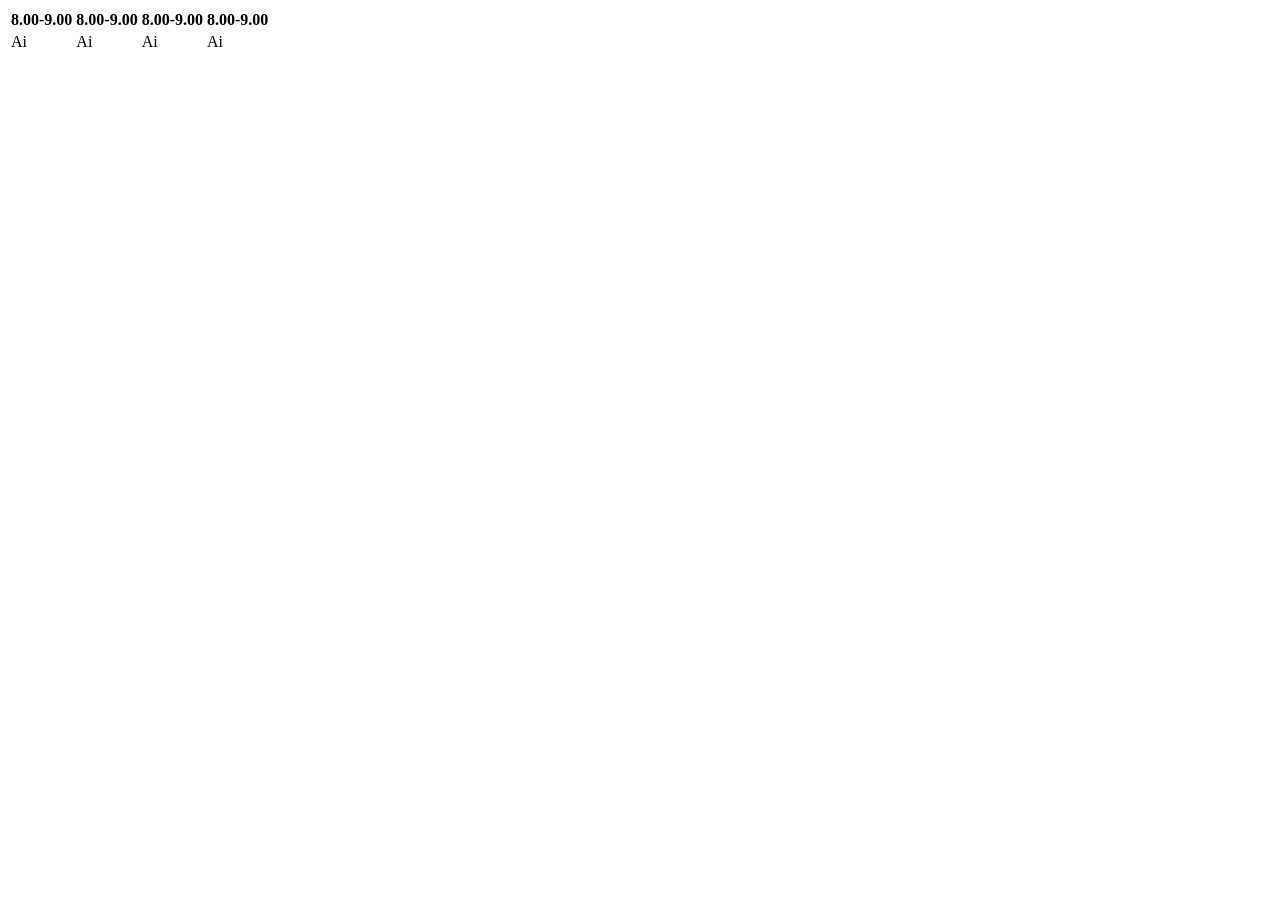
==== index1.html @ e089b767 "wt lab 1st day" ====
<!DOCTYPE html>
<html lang="en">
<head>
    <meta charset="UTF-8">
    <meta name="viewport" content="width=device-width, initial-scale=1.0">
    <title>class time table</title>
</head>
<body>
    <table >
        <tr>
            <th>8.00-9.00</th>
            <th>8.00-9.00</th>
            <th>8.00-9.00</th>
            <th>8.00-9.00</th>
        </tr>
        <tr>
            <td>Ai</td>
            <td>Ai</td>
            <td>Ai</td>
            <td>Ai</td>
        </tr>
    </table>
    
</body>
</html>
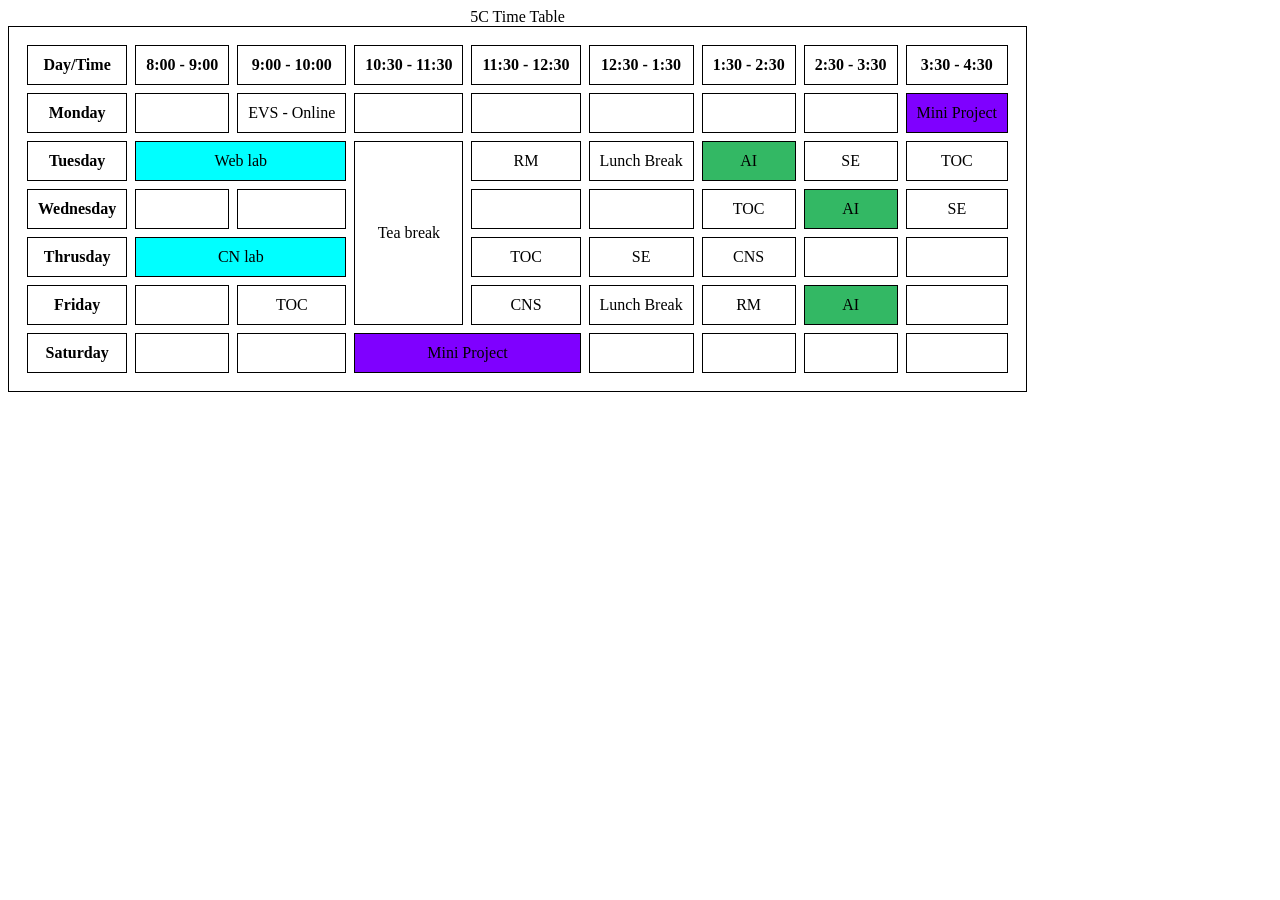
==== commit af6190e7: "web technology 3 and 4" ====
--- a/index1.html
+++ b/index1.html
@@ -3,23 +3,97 @@
 <head>
     <meta charset="UTF-8">
     <meta name="viewport" content="width=device-width, initial-scale=1.0">
-    <title>class time table</title>
+    <title>5 Sem time Table</title>
+    <style>
+        table, th, td{
+            border: 1px solid black;
+            border-spacing: 8px;
+            padding: 10px
+        }
+        td, th{
+            text-align: center ;
+        }
+        /* td{
+            font-size: 50px;
+        } */
+    </style>
 </head>
 <body>
-    <table >
+    <table>
+        <caption>
+            5C                 Time Table
+        </caption>
         <tr>
-            <th>8.00-9.00</th>
-            <th>8.00-9.00</th>
-            <th>8.00-9.00</th>
-            <th>8.00-9.00</th>
+            <th>Day/Time</th>
+            <th>8:00 - 9:00</th>
+            <th>9:00 - 10:00</th>
+            <th>10:30 - 11:30</th>
+            <th>11:30 - 12:30</th>
+            <th>12:30 - 1:30</th>
+            <th>1:30 - 2:30</th>
+            <th>2:30 - 3:30</th>
+            <th>3:30 - 4:30</th>
         </tr>
         <tr>
-            <td>Ai</td>
-            <td>Ai</td>
-            <td>Ai</td>
-            <td>Ai</td>
+            <td><b>Monday</b></td>
+            <td></td>
+            <td>EVS - Online</td>
+            <td></td>
+            <td></td>
+            <td></td>
+            <td></td>
+            <td></td>
+            <td bgcolor="#7F00FF">Mini Project</td>
+        </tr>
+        <tr>
+            <td><b>Tuesday</b></td>
+            <td colspan= "2" bgcolor= "cyan">Web lab</td>
+            <td rowspan = "4">Tea break</td>
+            <td>RM</td>
+            <td>Lunch Break</td>
+            <td bgcolor="#33B864">AI</td>
+            <td>SE</td>
+            <td>TOC</td>
+        </tr>
+        <tr>
+            <td><b>Wednesday</b></td>
+            <td></td>
+            <td></td>
+            <td></td>
+            <td></td>
+            <td>TOC</td>
+            <td bgcolor="#33B864">AI</td>
+            <TD>SE</TD>
+        </tr>
+        <tr>
+            <td><b>Thrusday</b></td>
+            <td colspan="2" bgcolor="cyan">CN lab</td>
+            <td>TOC</td>
+            <td>SE</td>
+            <td>CNS</td>
+            <td></td>
+            <td></td>
+        </tr>
+        <TR>
+            <td><b>Friday</b></td>
+            <td></td>
+            <td>TOC</td>
+            <td>CNS</td>
+            <td>Lunch Break</td>
+            <td>RM</td>
+            <td bgcolor="#33B864">AI</td>
+            <td></td>
+        </TR>
+        <tr>
+            <td><b>Saturday</b></td>
+            <td></td>
+            <td></td>
+            <td colspan="2" bgcolor="#7f00ff">Mini Project</td>
+            <td></td>
+            <td></td>
+            <td></td>
+            <td></td>
         </tr>
     </table>
-    
 </body>
 </html>
